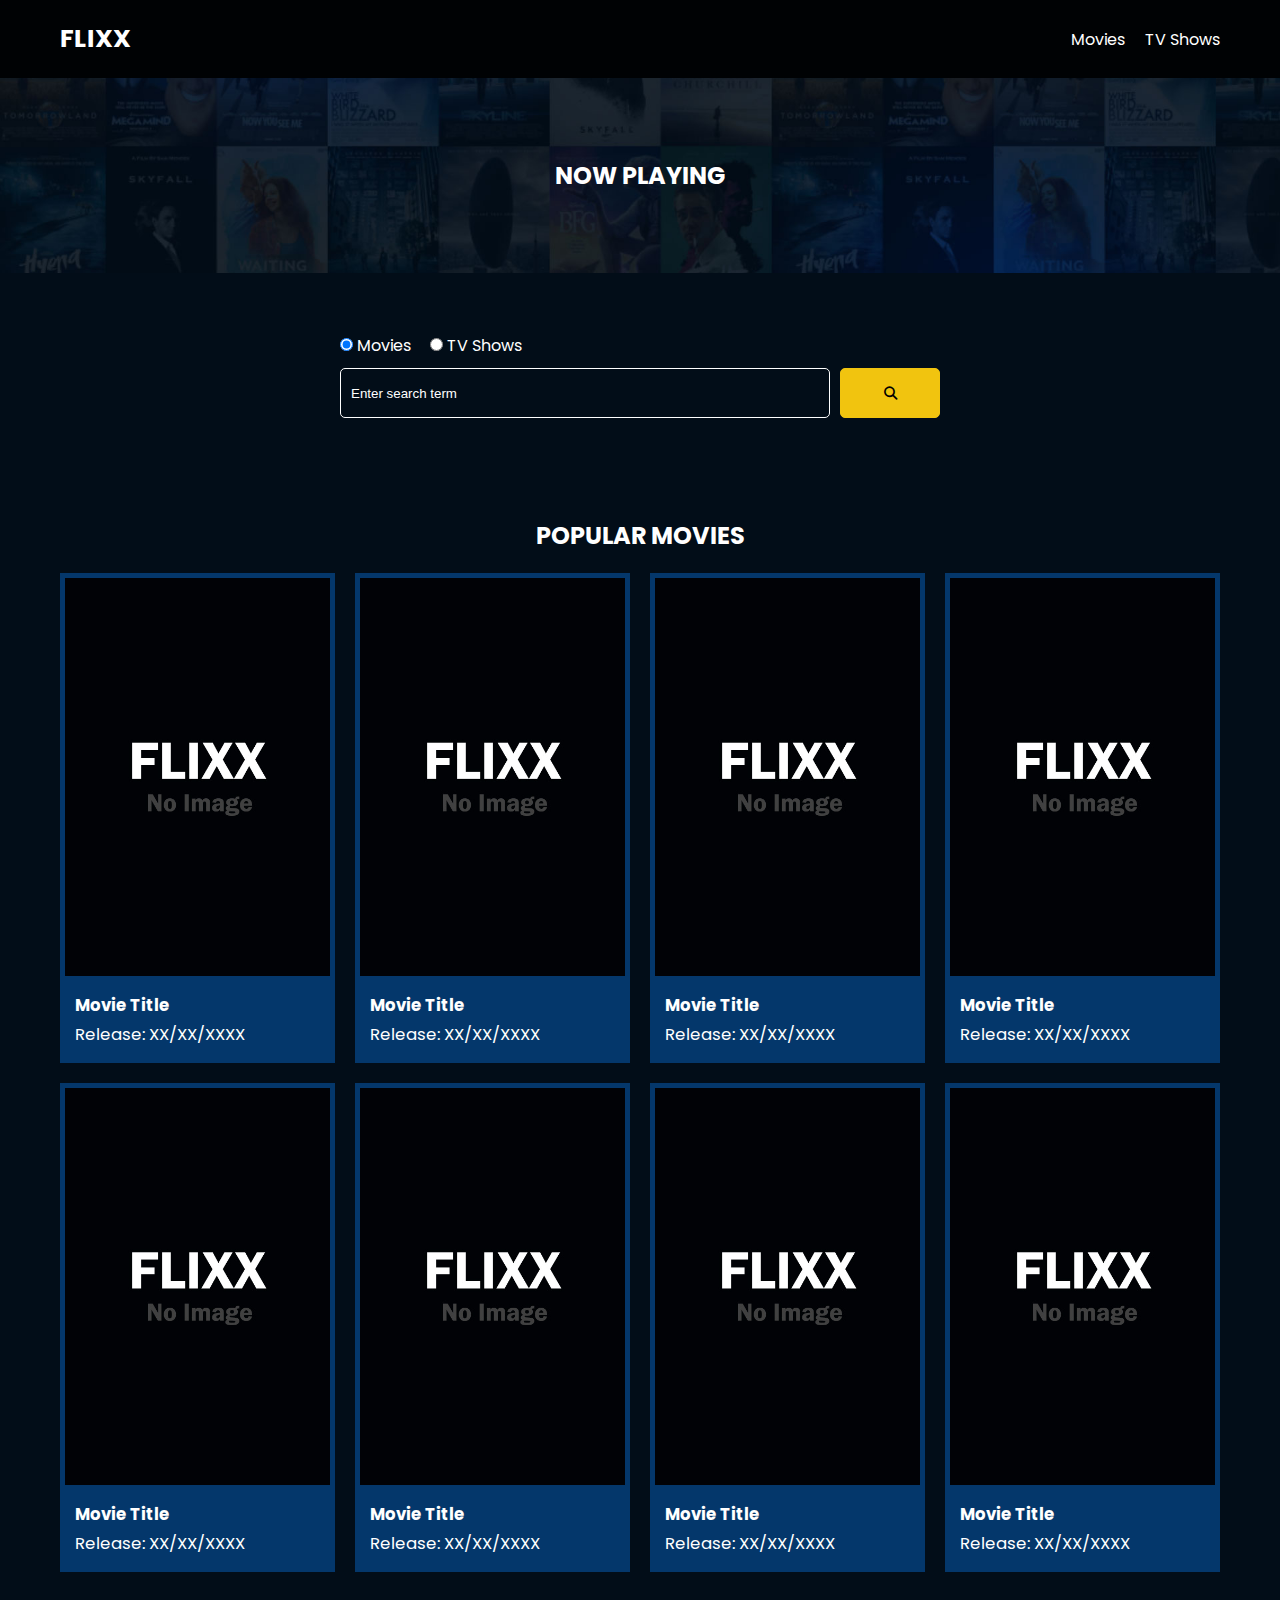
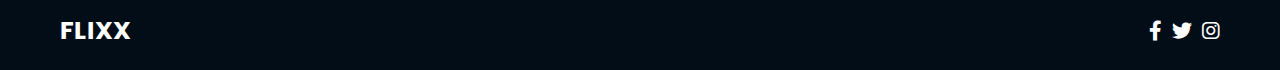
==== index.html @ c2e3c04d "initialize" ====
<!DOCTYPE html>
<html lang="en">
  <head>
    <meta charset="UTF-8" />
    <meta http-equiv="X-UA-Compatible" content="IE=edge" />
    <meta name="viewport" content="width=device-width, initial-scale=1.0" />
    <link rel="preconnect" href="https://fonts.googleapis.com" />
    <link rel="preconnect" href="https://fonts.gstatic.com" crossorigin />
    <link
      href="https://fonts.googleapis.com/css2?family=Poppins:wght@300;400;700&display=swap"
      rel="stylesheet"
    />
    <link rel="stylesheet" href="lib/swiper.css" />
    <link rel="stylesheet" href="lib/fontawesome.css" />
    <link rel="stylesheet" href="css/style.css" />
    <link rel="stylesheet" href="css/spinner.css" />
    <script src="lib/swiper.js"></script>
    <script src="js/script.js" defer></script>
    <title>Flixx</title>
  </head>
  <body>
    <header class="main-header">
      <div class="container">
        <div class="logo"><a href="/">FLIXX</a></div>
        <nav>
          <ul>
            <li>
              <a class="nav-link" href="/">Movies</a>
            </li>
            <li>
              <a class="nav-link" href="/shows.html">TV Shows</a>
            </li>
          </ul>
        </nav>
      </div>
    </header>

    <!-- Now Playing Section -->
    <section class="now-playing">
      <h2>Now Playing</h2>
      <div class="swiper">
        <div class="swiper-wrapper">
          <!-- <div class="swiper-slide">
            <a href="movie-details.html?id=1">
              <img src="./images/no-image.jpg" alt="Movie Title" />
            </a>
            <h4 class="swiper-rating">
              <i class="fas fa-star text-secondary"></i> 8 / 10
            </h4>
          </div> -->
        </div>
      </div>
    </section>

    <!-- Search Movies -->
    <section class="search">
      <div class="container">
        <div id="alert"></div>
        <form action="/search.html" class="search-form">
          <!-- movies and shows radio box -->
          <div class="search-radio">
            <input type="radio" id="movie" name="type" value="movie" checked />
            <label for="movies">Movies</label>
            <input type="radio" id="tv" name="type" value="tv" />
            <label for="shows">TV Shows</label>
          </div>
          <div class="search-flex">
            <input
              type="text"
              name="search-term"
              id="search-term"
              placeholder="Enter search term"
            />
            <button class="btn" type="submit">
              <i class="fas fa-search"></i>
            </button>
          </div>
        </form>
      </div>
    </section>

    <!-- Popular Movies -->
    <section class="container">
      <h2>Popular Movies</h2>
      <div id="popular-movies" class="grid">
        <div class="card">
          <a href="movie-details.html?id=1">
            <img
              src="images/no-image.jpg"
              class="card-img-top"
              alt="Movie Title"
            />
          </a>
          <div class="card-body">
            <h5 class="card-title">Movie Title</h5>
            <p class="card-text">
              <small class="text-muted">Release: XX/XX/XXXX</small>
            </p>
          </div>
        </div>
        <div class="card">
          <a href="movie-details.html?id=1">
            <img
              src="images/no-image.jpg"
              class="card-img-top"
              alt="Movie Title"
            />
          </a>
          <div class="card-body">
            <h5 class="card-title">Movie Title</h5>
            <p class="card-text">
              <small class="text-muted">Release: XX/XX/XXXX</small>
            </p>
          </div>
        </div>
        <div class="card">
          <a href="movie-details.html?id=1">
            <img
              src="images/no-image.jpg"
              class="card-img-top"
              alt="Movie Title"
            />
          </a>
          <div class="card-body">
            <h5 class="card-title">Movie Title</h5>
            <p class="card-text">
              <small class="text-muted">Release: XX/XX/XXXX</small>
            </p>
          </div>
        </div>
        <div class="card">
          <a href="movie-details.html?id=1">
            <img
              src="images/no-image.jpg"
              class="card-img-top"
              alt="Movie Title"
            />
          </a>
          <div class="card-body">
            <h5 class="card-title">Movie Title</h5>
            <p class="card-text">
              <small class="text-muted">Release: XX/XX/XXXX</small>
            </p>
          </div>
        </div>
        <div class="card">
          <a href="movie-details.html?id=1">
            <img
              src="images/no-image.jpg"
              class="card-img-top"
              alt="Movie Title"
            />
          </a>
          <div class="card-body">
            <h5 class="card-title">Movie Title</h5>
            <p class="card-text">
              <small class="text-muted">Release: XX/XX/XXXX</small>
            </p>
          </div>
        </div>
        <div class="card">
          <a href="movie-details.html?id=1">
            <img
              src="images/no-image.jpg"
              class="card-img-top"
              alt="Movie Title"
            />
          </a>
          <div class="card-body">
            <h5 class="card-title">Movie Title</h5>
            <p class="card-text">
              <small class="text-muted">Release: XX/XX/XXXX</small>
            </p>
          </div>
        </div>
        <div class="card">
          <a href="movie-details.html?id=1">
            <img
              src="images/no-image.jpg"
              class="card-img-top"
              alt="Movie Title"
            />
          </a>
          <div class="card-body">
            <h5 class="card-title">Movie Title</h5>
            <p class="card-text">
              <small class="text-muted">Release: XX/XX/XXXX</small>
            </p>
          </div>
        </div>
        <div class="card">
          <a href="movie-details.html?id=1">
            <img
              src="images/no-image.jpg"
              class="card-img-top"
              alt="Movie Title"
            />
          </a>
          <div class="card-body">
            <h5 class="card-title">Movie Title</h5>
            <p class="card-text">
              <small class="text-muted">Release: XX/XX/XXXX</small>
            </p>
          </div>
        </div>
      </div>
    </section>

    <!-- Footer -->
    <footer class="main-footer">
      <div class="container">
        <div class="logo"><span>FLIXX</span></div>
        <div class="social-links">
          <a href="https://www.facebook.com" target="_blank"
            ><i class="fab fa-facebook-f"></i
          ></a>
          <a href="https://www.twitter.com" target="_blank"
            ><i class="fab fa-twitter"></i
          ></a>
          <a href="https://www.instagram.com" target="_blank"
            ><i class="fab fa-instagram"></i
          ></a>
        </div>
      </div>
    </footer>

    <div class="spinner"></div>
  </body>
</html>
---- css/style.css ----
*,
*::before,
*::after {
  box-sizing: border-box;
  padding: 0;
  margin: 0;
}

:root {
  --color-primary: #020d18;
  --color-secondary: #f1c40f;
}

body {
  font-family: 'Poppins', sans-serif;
  font-size: 16px;
  background: var(--color-primary);
  color: #fff;
  overflow-x: hidden;
}

a {
  color: #fff;
  text-decoration: none;
}

ul {
  list-style: none;
}

.text-primary {
  color: var(--color-secondary);
}

.text-secondary {
  color: var(--color-secondary);
}

.active {
  color: var(--color-secondary);
  font-weight: 700;
}

.back {
  margin-top: 30px;
}

.btn {
  display: inline-block;
  padding: 0.5rem 1rem;
  border: 1px solid var(--color-secondary);
  border-radius: 5px;
  color: #fff;
  cursor: pointer;
  background: transparent;
  transition: all 0.3s ease-in-out;
}

.btn:hover {
  background: var(--color-secondary);
  color: #000;
}

.btn:disabled {
  border-color: #ccc;
  cursor: not-allowed;
}

.btn:disabled:hover {
  background: transparent;
  color: #fff;
}

.container {
  max-width: 1200px;
  width: 100%;
  margin: 0 auto;
  padding: 0 20px;
}

.main-header .container {
  display: flex;
  justify-content: space-between;
  align-items: center;
  padding: 0 20px;
}

.main-header {
  padding: 20px 0;
  background: rgba(0, 0, 0, 0.8);
}

.main-header .logo {
  color: #fff;
  font-size: 25px;
  font-weight: 700;
  text-transform: uppercase;
}

.main-header ul {
  display: flex;
}

.main-header ul li {
  margin-left: 20px;
}

.main-header ul li a {
  font-size: 16px;
}

.main-header ul li a:hover {
  color: var(--color-secondary);
}

/* Grid */
.grid {
  display: grid;
  grid-template-columns: repeat(auto-fit, minmax(250px, 1fr));
  grid-gap: 20px;
}

/* Card */
.card {
  background: #04376b;
  padding: 5px;
}

.card img {
  width: 100%;
}

.card-body {
  padding: 10px;
  font-size: 20px;
}

.card:hover {
  transform: scale(1.05);
  transition: all 0.5s ease-in-out;
  background: #0a4b8f;
}

/* Footer */
.main-footer {
  background: #020d18;
  padding: 20px 0;
  margin-top: 20px;
}

.main-footer .container {
  display: flex;
  justify-content: space-between;
  align-items: center;
}

.main-footer .container .logo {
  color: #fff;
  font-size: 25px;
  font-weight: 700;
  text-transform: uppercase;
}

.main-footer .container .social-links {
  display: flex;
  font-size: 20px;
}

.main-footer .container .social-links a {
  margin-left: 10px;
  color: #fff;
}

.main-footer .container .social-links a:hover {
  color: var(--color-secondary);
}

/* Section: Now Playing */

section.now-playing {
  padding: 60px;
  background: url(../images/showcase-bg.jpg) no-repeat center center/cover;
}

section h2 {
  margin: 20px 0;
  text-align: center;
  text-transform: uppercase;
}

/* Slider */
.swiper {
  width: 100%;
  height: 50%;
}

.swiper-slide {
  text-align: center;
  font-size: 18px;
  background: var(--color-primary);
  display: flex;
  flex-direction: column;
  justify-content: center;
  align-items: center;
}

.swiper-slide img {
  display: block;
  width: 100%;
  height: 100%;
  object-fit: cover;
}

.swiper-rating {
  padding: 10px;
}

/* Movie Details */
.details-top {
  display: flex;
  justify-content: space-between;
  align-items: center;
  margin: 50px 0 30px;
}

.details-top img {
  width: 400px;
  height: 100%;
  margin-right: 60px;
  object-fit: cover;
}

.details-top p {
  margin: 20px 0;
}

.details-top .btn {
  margin-top: 20px;
}

.details-bottom {
}

.details-bottom li {
  margin: 15px 0;
  padding-bottom: 8px;
  border-bottom: 1px solid #fff;
  border-color: rgba(255, 255, 255, 0.1);
}

/* Search */
.search {
  padding: 60px;
  margin-bottom: 40px;
}

.search .container {
  display: flex;
  justify-content: center;
  align-items: center;
  flex-direction: column;
}

.search .container h2 {
  margin-bottom: 20px;
}

.search .container form {
  width: 100%;
  max-width: 600px;
}

.search-radio label {
  margin-right: 15px;
}

.search-flex {
  display: flex;
  justify-content: space-between;
  align-items: center;
  margin-top: 10px;
}

.search .container form input[type='text'] {
  flex: 6;
  width: 100%;
  height: 50px;
  padding: 10px;
  margin-right: 10px;
  border: 1px solid #fff;
  border-radius: 5px;
  background: transparent;
  color: #fff;
}

.search .container form input[type='text']::placeholder {
  color: #fff;
}

.search .container form input[type='text']:focus {
  outline: none;
}

.search .container form button {
  flex: 1;
  display: block;
  width: 100%;
  padding: 10px;
  border-radius: 5px;
  height: 50px;
  cursor: pointer;
  background: var(--color-secondary);
  color: #000;
}

.search .container form button:hover {
  background: transparent;
  color: #fff;
}

.pagination {
  margin-top: 20px;
}

.page-counter {
  margin-top: 10px;
}

/* Alert */
.alert {
  background: red;
  padding: 10px 20px;
  margin-bottom: 20px;
  border-radius: 5px;
}

.alert-success {
  background: green;
}

.alert-error {
  background: red;
}
---- css/spinner.css ----
/* Spinner From: https://codepen.io/tbrownvisuals/pen/edGYvx */
.spinner {
  position: fixed;
  z-index: 999;
  height: 2em;
  width: 2em;
  overflow: show;
  margin: auto;
  top: 0;
  left: 0;
  bottom: 0;
  right: 0;
  display: none;
}

.show {
  display: block;
}

/* Transparent Overlay */
.spinner:before {
  content: '';
  display: block;
  position: fixed;
  top: 0;
  left: 0;
  width: 100%;
  height: 100%;
  background: radial-gradient(rgba(20, 20, 20, 0.8), rgba(0, 0, 0, 0.8));

  background: -webkit-radial-gradient(
    rgba(20, 20, 20, 0.8),
    rgba(0, 0, 0, 0.8)
  );
}

/* :not(:required) hides these rules from IE9 and below */
.spinner:not(:required) {
  /* hide "loading..." text */
  font: 0/0 a;
  color: transparent;
  text-shadow: none;
  background-color: transparent;
  border: 0;
}

.spinner:not(:required):after {
  content: '';
  display: block;
  font-size: 10px;
  width: 1em;
  height: 1em;
  margin-top: -0.5em;
  -webkit-animation: spinner 150ms infinite linear;
  -moz-animation: spinner 150ms infinite linear;
  -ms-animation: spinner 150ms infinite linear;
  -o-animation: spinner 150ms infinite linear;
  animation: spinner 150ms infinite linear;
  border-radius: 0.5em;
  -webkit-box-shadow: rgba(255, 255, 255, 0.75) 1.5em 0 0 0,
    rgba(255, 255, 255, 0.75) 1.1em 1.1em 0 0,
    rgba(255, 255, 255, 0.75) 0 1.5em 0 0,
    rgba(255, 255, 255, 0.75) -1.1em 1.1em 0 0,
    rgba(255, 255, 255, 0.75) -1.5em 0 0 0,
    rgba(255, 255, 255, 0.75) -1.1em -1.1em 0 0,
    rgba(255, 255, 255, 0.75) 0 -1.5em 0 0,
    rgba(255, 255, 255, 0.75) 1.1em -1.1em 0 0;
  box-shadow: rgba(255, 255, 255, 0.75) 1.5em 0 0 0,
    rgba(255, 255, 255, 0.75) 1.1em 1.1em 0 0,
    rgba(255, 255, 255, 0.75) 0 1.5em 0 0,
    rgba(255, 255, 255, 0.75) -1.1em 1.1em 0 0,
    rgba(255, 255, 255, 0.75) -1.5em 0 0 0,
    rgba(255, 255, 255, 0.75) -1.1em -1.1em 0 0,
    rgba(255, 255, 255, 0.75) 0 -1.5em 0 0,
    rgba(255, 255, 255, 0.75) 1.1em -1.1em 0 0;
}

/* Animation */

@-webkit-keyframes spinner {
  0% {
    -webkit-transform: rotate(0deg);
    -moz-transform: rotate(0deg);
    -ms-transform: rotate(0deg);
    -o-transform: rotate(0deg);
    transform: rotate(0deg);
  }
  100% {
    -webkit-transform: rotate(360deg);
    -moz-transform: rotate(360deg);
    -ms-transform: rotate(360deg);
    -o-transform: rotate(360deg);
    transform: rotate(360deg);
  }
}
@-moz-keyframes spinner {
  0% {
    -webkit-transform: rotate(0deg);
    -moz-transform: rotate(0deg);
    -ms-transform: rotate(0deg);
    -o-transform: rotate(0deg);
    transform: rotate(0deg);
  }
  100% {
    -webkit-transform: rotate(360deg);
    -moz-transform: rotate(360deg);
    -ms-transform: rotate(360deg);
    -o-transform: rotate(360deg);
    transform: rotate(360deg);
  }
}
@-o-keyframes spinner {
  0% {
    -webkit-transform: rotate(0deg);
    -moz-transform: rotate(0deg);
    -ms-transform: rotate(0deg);
    -o-transform: rotate(0deg);
    transform: rotate(0deg);
  }
  100% {
    -webkit-transform: rotate(360deg);
    -moz-transform: rotate(360deg);
    -ms-transform: rotate(360deg);
    -o-transform: rotate(360deg);
    transform: rotate(360deg);
  }
}
@keyframes spinner {
  0% {
    -webkit-transform: rotate(0deg);
    -moz-transform: rotate(0deg);
    -ms-transform: rotate(0deg);
    -o-transform: rotate(0deg);
    transform: rotate(0deg);
  }
  100% {
    -webkit-transform: rotate(360deg);
    -moz-transform: rotate(360deg);
    -ms-transform: rotate(360deg);
    -o-transform: rotate(360deg);
    transform: rotate(360deg);
  }
}
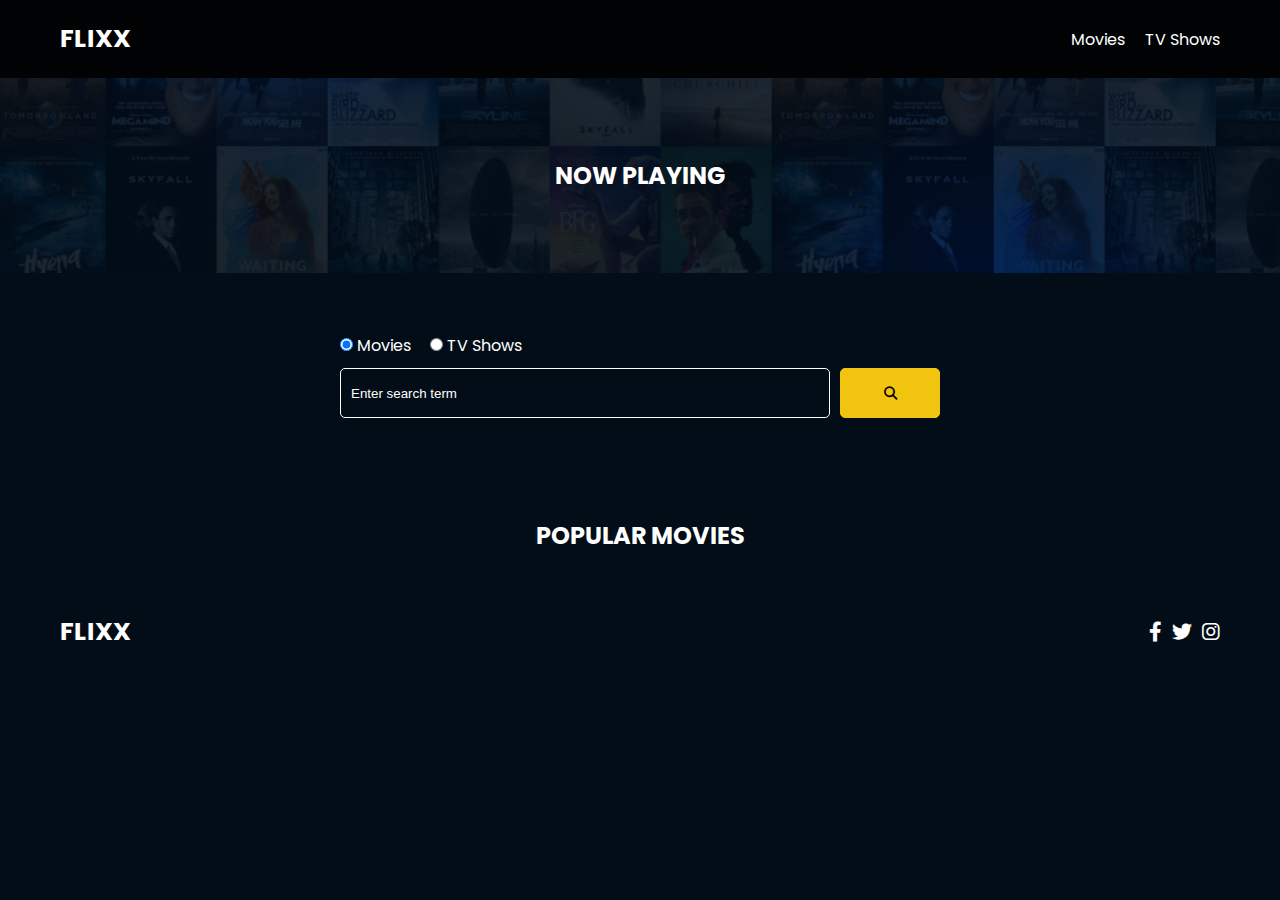
==== commit 3feabbce: "add movie and tv shows to the dom" ====
--- a/index.html
+++ b/index.html
@@ -83,126 +83,10 @@
     <section class="container">
       <h2>Popular Movies</h2>
       <div id="popular-movies" class="grid">
-        <div class="card">
-          <a href="movie-details.html?id=1">
-            <img
-              src="images/no-image.jpg"
-              class="card-img-top"
-              alt="Movie Title"
-            />
-          </a>
-          <div class="card-body">
-            <h5 class="card-title">Movie Title</h5>
-            <p class="card-text">
-              <small class="text-muted">Release: XX/XX/XXXX</small>
-            </p>
-          </div>
-        </div>
-        <div class="card">
-          <a href="movie-details.html?id=1">
-            <img
-              src="images/no-image.jpg"
-              class="card-img-top"
-              alt="Movie Title"
-            />
-          </a>
-          <div class="card-body">
-            <h5 class="card-title">Movie Title</h5>
-            <p class="card-text">
-              <small class="text-muted">Release: XX/XX/XXXX</small>
-            </p>
-          </div>
-        </div>
-        <div class="card">
-          <a href="movie-details.html?id=1">
-            <img
-              src="images/no-image.jpg"
-              class="card-img-top"
-              alt="Movie Title"
-            />
-          </a>
-          <div class="card-body">
-            <h5 class="card-title">Movie Title</h5>
-            <p class="card-text">
-              <small class="text-muted">Release: XX/XX/XXXX</small>
-            </p>
-          </div>
-        </div>
-        <div class="card">
-          <a href="movie-details.html?id=1">
-            <img
-              src="images/no-image.jpg"
-              class="card-img-top"
-              alt="Movie Title"
-            />
-          </a>
-          <div class="card-body">
-            <h5 class="card-title">Movie Title</h5>
-            <p class="card-text">
-              <small class="text-muted">Release: XX/XX/XXXX</small>
-            </p>
-          </div>
-        </div>
-        <div class="card">
-          <a href="movie-details.html?id=1">
-            <img
-              src="images/no-image.jpg"
-              class="card-img-top"
-              alt="Movie Title"
-            />
-          </a>
-          <div class="card-body">
-            <h5 class="card-title">Movie Title</h5>
-            <p class="card-text">
-              <small class="text-muted">Release: XX/XX/XXXX</small>
-            </p>
-          </div>
-        </div>
-        <div class="card">
-          <a href="movie-details.html?id=1">
-            <img
-              src="images/no-image.jpg"
-              class="card-img-top"
-              alt="Movie Title"
-            />
-          </a>
-          <div class="card-body">
-            <h5 class="card-title">Movie Title</h5>
-            <p class="card-text">
-              <small class="text-muted">Release: XX/XX/XXXX</small>
-            </p>
-          </div>
-        </div>
-        <div class="card">
-          <a href="movie-details.html?id=1">
-            <img
-              src="images/no-image.jpg"
-              class="card-img-top"
-              alt="Movie Title"
-            />
-          </a>
-          <div class="card-body">
-            <h5 class="card-title">Movie Title</h5>
-            <p class="card-text">
-              <small class="text-muted">Release: XX/XX/XXXX</small>
-            </p>
-          </div>
-        </div>
-        <div class="card">
-          <a href="movie-details.html?id=1">
-            <img
-              src="images/no-image.jpg"
-              class="card-img-top"
-              alt="Movie Title"
-            />
-          </a>
-          <div class="card-body">
-            <h5 class="card-title">Movie Title</h5>
-            <p class="card-text">
-              <small class="text-muted">Release: XX/XX/XXXX</small>
-            </p>
-          </div>
-        </div>
+      
+       
+     
+       
       </div>
     </section>
 
